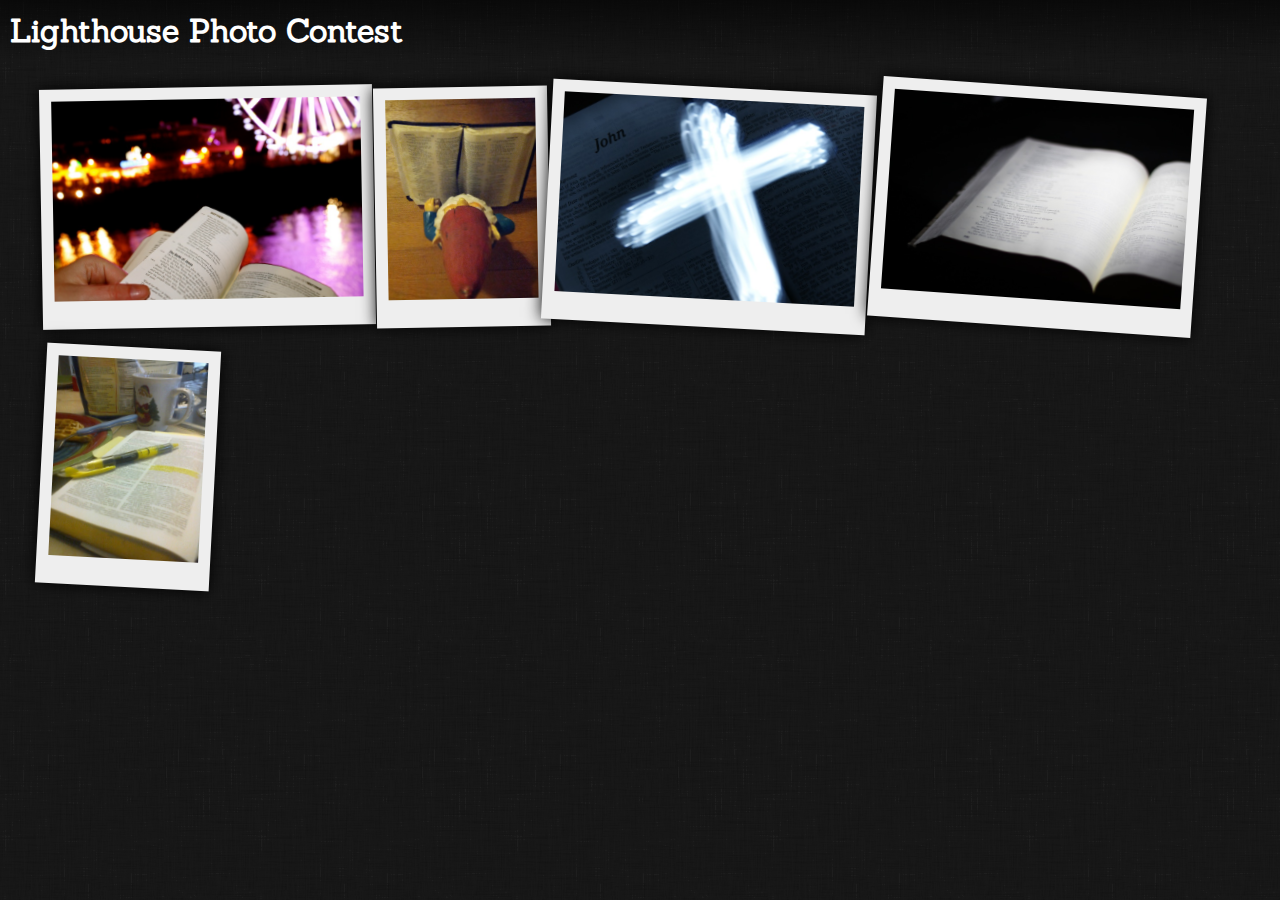
==== war/index.html @ 3a0cdcaf "Migrated client side code" ====
<!DOCTYPE html>
<html>
<head>
    <title>Lighthouse Photo Contest</title>
    <link href="resources/lpc.css" rel="stylesheet" />
    <link href='http://fonts.googleapis.com/css?family=Sanchez' rel='stylesheet' type='text/css'>
    <script src="resources/jquery.js"> </script>
    <script src="resources/lpc.js"> </script>
    <script src="resources/facebook.js"> </script>
</head>

<body>
    <h1>Lighthouse Photo Contest</h1>

    <ul id="pictures">
        <!-- Pictures are injected here -->
    </ul>
    
    <div id="selectedPicture" class="hidden">
        <img id="selectedPictureImg" alt="test" src="" /> <!-- alt and src are set by lpc.js -->
        <img id="cancel" src="resources/x.png" />
        <div id="footer">
            <button id="voteButton">Vote</button>
            <div id="caption"></div>
        </div>
    </div>
    <div class="glass hidden"></div>
</body>
</html>
---- war/resources/lpc.css ----
/*
 * The css for all of the Lighthouse Photo Contest pages.
 */

body {
  background-image: url(background.png);
  font-family: Sanchez;
  margin: 0;
}

h1 {
  margin: 0;
  color: #fff;
  padding: 10px;
  background: -webkit-gradient(linear, left top, left bottom, color-stop(0%,rgba(0,0,0,.6)), color-stop(100%,rgba(0,0,0,0)));
}

.picture {
  list-style-type: none;
  padding: 12px 12px 24px 12px;
  background-color: #eee;
  margin: 10px auto;
  display: inline-block;
  -webkit-box-shadow: 0px 0px 15px rgba(0, 0, 0, 1);
  -moz-box-shadow: 0px 0px 15px rgba(0, 0, 0, 1);
  box-shadow: 0px 0px 15px rgba(0, 0, 0, 1);
  position: relative;
  
  -webkit-transition: all .2s ease-in-out;
  -moz-transition: all .2s;
  transition: all .2s;
}

.picture img {
  height: 200px;
}

.message {
  -webkit-border-radius: 10px;
  -moz-border-radius: 10px;
  border-radius: 10px;
  background-color: #eee;
  color: #333;
  padding: 25px;
  margin: 200px auto;
  width: 450px;
  -webkit-box-shadow: 0px 0px 100px rgba(0, 0, 0, 1);
  -moz-box-shadow: 0px 0px 100px rgba(0, 0, 0, 1);
  box-shadow: 0px 0px 100px rgba(0, 0, 0, 1);
  -webkit-transform: rotate(-2deg) translate3d( 0, 0, 0);
  -moz-transform: rotate(-2deg) translate3d( 0, 0, 0);
  transform: rotate(-2deg) translate3d( 0, 0, 0);
}

.message h2 {
  font-size: 300%;
}

.message p {
  font-size: 80%;
}

.message * {
  margin: 0;
}

#selectedPicture {
  position: absolute;
  top: 5%;
  left: 50%;
  margin-left: -400px;
  width: 800px;
  z-index: 1000;
  -webkit-box-shadow: 0px 0px 25px rgba(0, 0, 0, 1);
  -moz-box-shadow: 0px 0px 25px rgba(0, 0, 0, 1);
  box-shadow: 0px 0px 25px rgba(0, 0, 0, 1);
  background-color: #000;
}

#selectedPictureImg {
  width: 100%;
}


#selectedPicture * {
  -webkit-transition: opacity .2s ease-in-out;
}

#footer {
  width: 760px;
  background: rgba(0, 0, 0, .6);
  padding: 20px;
  z-index: 1000;
  position: absolute;
  bottom: 4px;
  color: #eee;
}

.glass {
  top: 0;
  width: 100%;
  height: 100%;
  position: fixed;
  background: rgba(0, 0, 0, .4);
  z-index: 999;
}

#cancel {
  position: absolute;
  top: 10px;
  right: 10px;
  height: 15px;
  -webkit-box-shadow: 0px 0px 25px rgba(0, 0, 0, 1);
  -moz-box-shadow: 0px 0px 25px rgba(0, 0, 0, 1);
  box-shadow: 0px 0px 25px rgba(0, 0, 0, 1);
}

#voteButton {
  float: right;
  -moz-box-shadow:inset 0px 1px 0px 0px #ffffff;
  -webkit-box-shadow:inset 0px 1px 0px 0px #ffffff;
  background:-webkit-gradient( linear, left top, left bottom, color-stop(0.05, #eee), color-stop(1, #ddd) );
  background:-moz-linear-gradient( center top, #eee 5%, #ddd 100% );
  background:linear-gradient( center top, #eee 5%, #ddd 100% );
  -moz-border-radius:6px;
  -webkit-border-radius:6px;
  border-radius:6px;
  border:1px solid #dcdcdc;
  color:#333;
  font-weight:bold;
  padding:3px 12px;
  text-decoration:none;
  text-shadow:1px 1px 0px #ffffff;
  font-family: Sanchez;
  font-size: 12px;
}

#voteButton:hover {
  background:-webkit-gradient( linear, left top, left bottom, color-stop(0.05, #ddd), color-stop(1, #eee) );
  background:-moz-linear-gradient( center top, #ddd 5%, #eee 100% );
  background:linear-gradient( center top, #ddd 5%, #eee 100% );
}

#voteButton:active {
  position:relative;
  top:1px;
}

#voteButton:hover,
#cancel:hover,
li:hover {
  cursor: pointer;
}

.hidden {
  display: none;
}
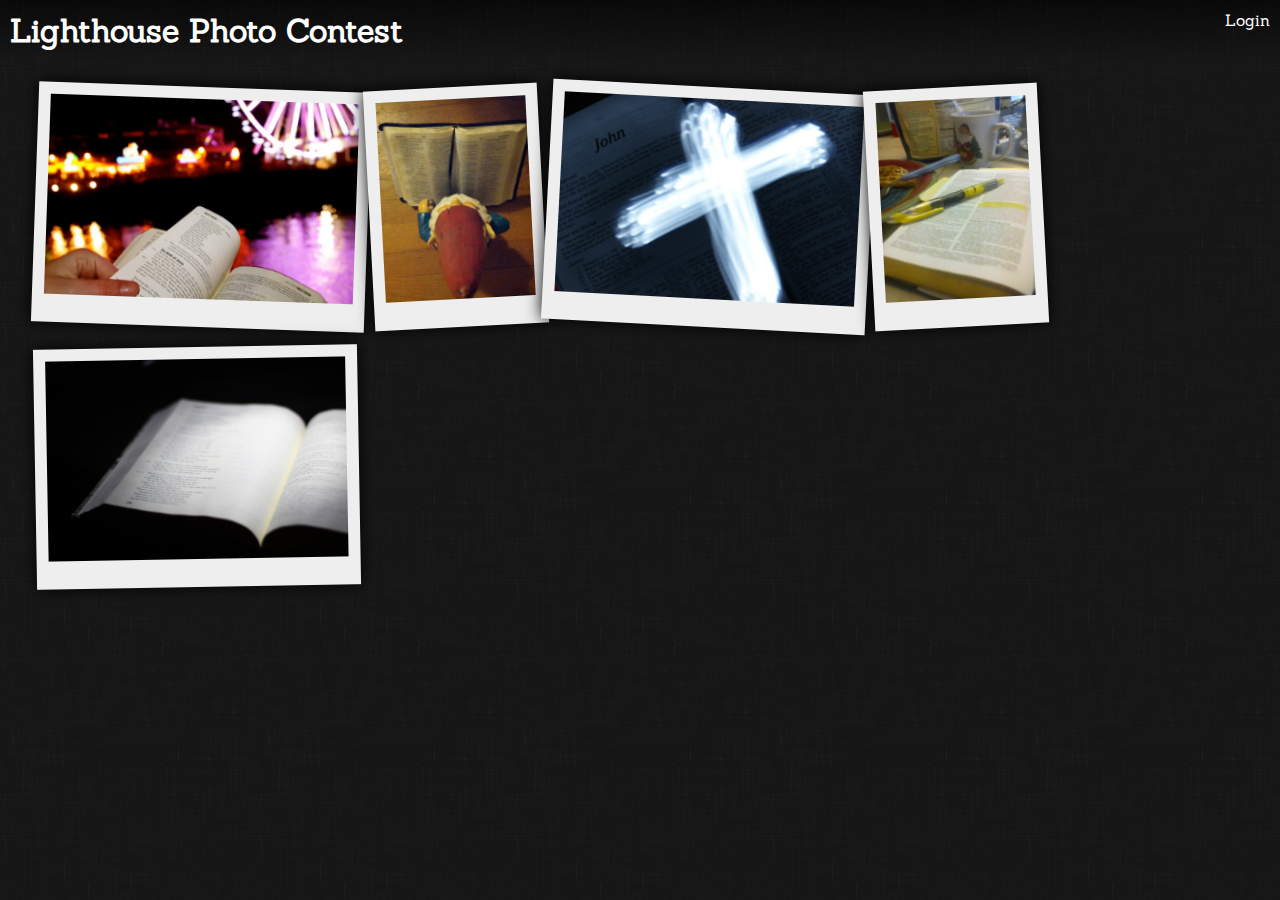
==== commit cc3f9689: "Setup login foundation" ====
--- a/war/index.html
+++ b/war/index.html
@@ -10,7 +10,11 @@
 </head>
 
 <body>
-    <h1>Lighthouse Photo Contest</h1>
+    <div id="header">
+        <h1>Lighthouse Photo Contest</h1>
+        <div class="spacer"></div>
+        <div id="login">Login</div>
+    </div>
 
     <ul id="pictures">
         <!-- Pictures are injected here -->
--- a/war/resources/lpc.css
+++ b/war/resources/lpc.css
@@ -6,13 +6,7 @@
   background-image: url(background.png);
   font-family: Sanchez;
   margin: 0;
-}
-
-h1 {
-  margin: 0;
   color: #fff;
-  padding: 10px;
-  background: -webkit-gradient(linear, left top, left bottom, color-stop(0%,rgba(0,0,0,.6)), color-stop(100%,rgba(0,0,0,0)));
 }
 
 .picture {
@@ -79,6 +73,7 @@
 
 #selectedPictureImg {
   width: 100%;
+  vertical-align: bottom;
 }
 
 
@@ -92,8 +87,7 @@
   padding: 20px;
   z-index: 1000;
   position: absolute;
-  bottom: 4px;
-  color: #eee;
+  bottom: 0;
 }
 
 .glass {
@@ -110,9 +104,6 @@
   top: 10px;
   right: 10px;
   height: 15px;
-  -webkit-box-shadow: 0px 0px 25px rgba(0, 0, 0, 1);
-  -moz-box-shadow: 0px 0px 25px rgba(0, 0, 0, 1);
-  box-shadow: 0px 0px 25px rgba(0, 0, 0, 1);
 }
 
 #voteButton {
@@ -154,4 +145,27 @@
 
 .hidden {
   display: none;
+}
+
+#header {
+  background: -webkit-gradient(linear, left top, left bottom, color-stop(0%,rgba(0,0,0,.6)), color-stop(100%,rgba(0,0,0,0)));
+  
+  -webkit-box-orient: horizontal;
+  -moz-box-orient: horizontal;
+  box-orient: horizontal;
+  
+  display: -webkit-box;
+  display: -moz-box;
+  display: box;
+}
+
+#header > * {
+  margin: 0;
+  padding: 10px;
+}
+
+.spacer {
+  -moz-box-flex: 1;
+  -webkit-box-flex: 1;
+  box-flex: 1;
 }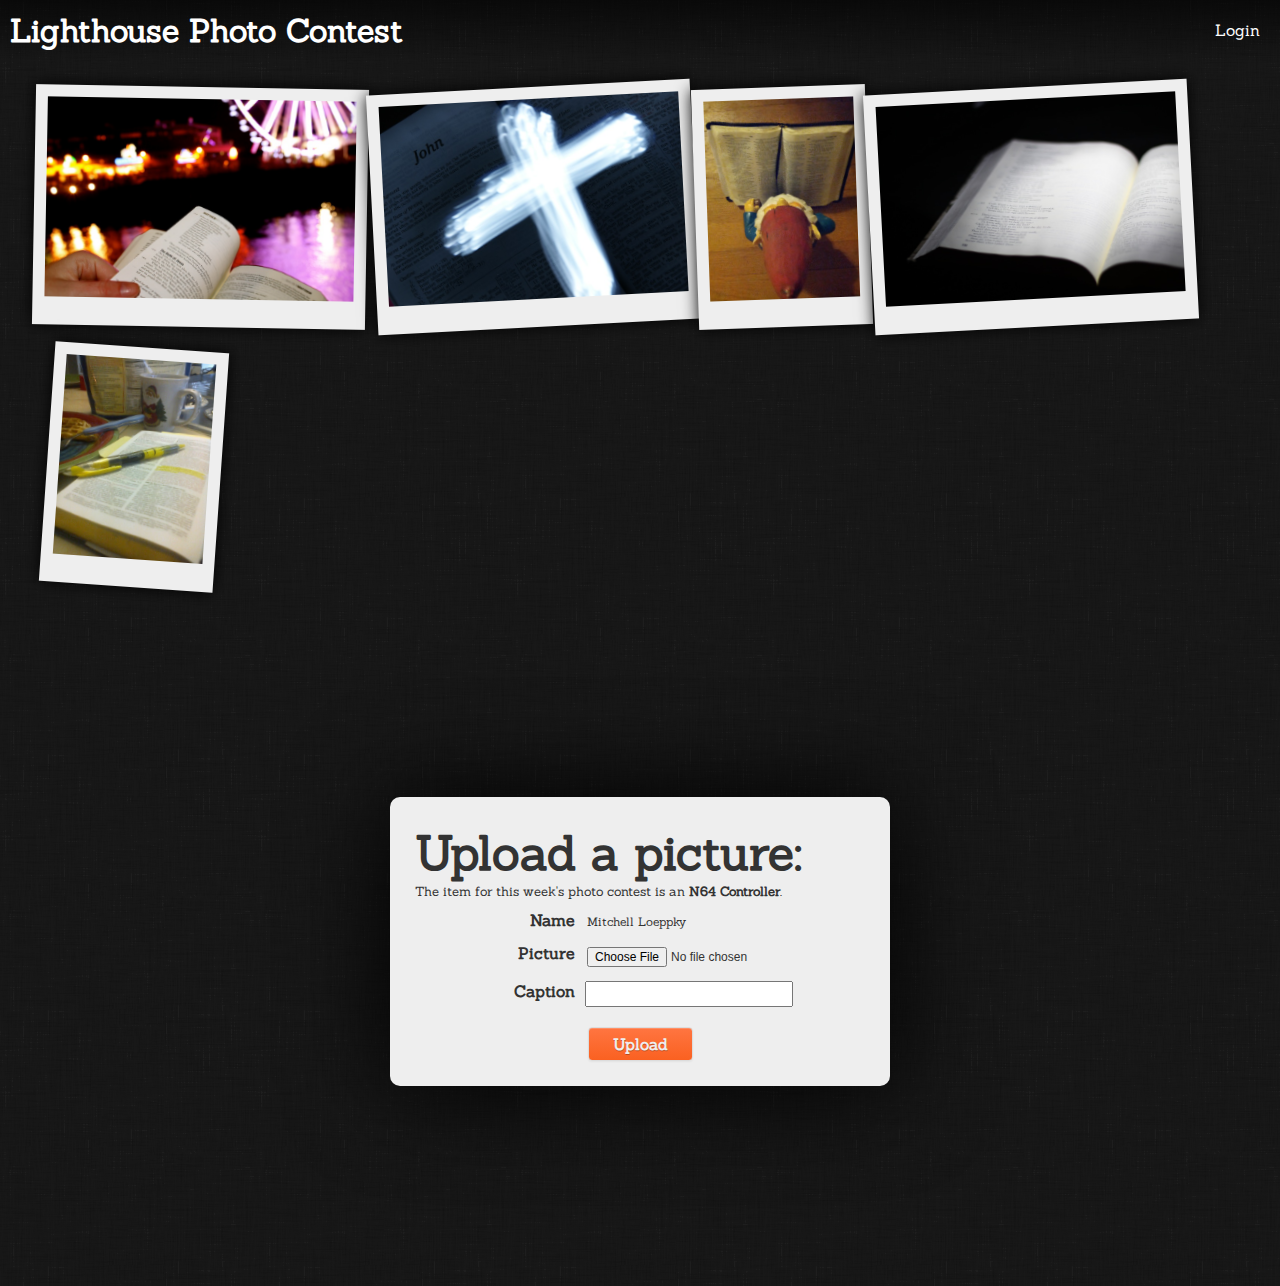
==== commit f9b45b0f: "Combined all html pages into one" ====
--- a/war/index.html
+++ b/war/index.html
@@ -14,6 +14,12 @@
         <h1>Lighthouse Photo Contest</h1>
         <div class="spacer"></div>
         <div id="login">Login</div>
+        <div id="user" class="hidden"></div>
+        <div id="userOptions" class="hidden">
+            <ul>
+                <li id="upload">Upload a Picture</li>
+            </ul>
+        </div>
     </div>
 
     <ul id="pictures">
@@ -29,5 +35,38 @@
         </div>
     </div>
     <div class="glass hidden"></div>
+    
+    <div id="alreadyVoted" class="message tilted hidden">
+        <h2>Hey! You already voted!</h2>
+        <p>No you can't change your vote. Don't worry, Jesus still loves you even though you made a mistake.</p>
+    </div>
+    
+    <div id="thanksForVoting" class="message tilted hidden">
+        <h2>Thanks for voting!</h2>
+        <p>Come back next week to see this weeks winner and vote for new pictures.</p>
+    </div>
+    
+    <div id="thanksForUploading" class="message tilted hidden">
+        <h2>Thanks for uploading!</h2>
+        <p>You should see your picture on the home page Monday evening.</p>
+    </div>
+    
+    <div id="uploadForm" class="message">
+        <h2>Upload a picture:</h2>
+        <p>The item for this week's photo contest is an <strong>N64 Controller</strong>.</p>
+        
+        <form>
+	        <label>Name</label>
+	        <p class="name">Mitchell Loeppky</p>
+	        
+	        <label>Picture</label>
+	        <input type="file">
+	        
+	        <label>Caption</label>
+            <input type="text" maxlength="140">
+        </form>
+        
+        <button id="uploadButton">Upload</button>
+    </div>
 </body>
 </html>--- a/war/resources/lpc.css
+++ b/war/resources/lpc.css
@@ -28,6 +28,13 @@
 .picture img {
   height: 200px;
 }
+
+.tilted {
+  -webkit-transform: rotate(-2deg) translate3d( 0, 0, 0);
+  -moz-transform: rotate(-2deg) translate3d( 0, 0, 0);
+  transform: rotate(-2deg) translate3d( 0, 0, 0);
+}
+
 
 .message {
   -webkit-border-radius: 10px;
@@ -41,9 +48,6 @@
   -webkit-box-shadow: 0px 0px 100px rgba(0, 0, 0, 1);
   -moz-box-shadow: 0px 0px 100px rgba(0, 0, 0, 1);
   box-shadow: 0px 0px 100px rgba(0, 0, 0, 1);
-  -webkit-transform: rotate(-2deg) translate3d( 0, 0, 0);
-  -moz-transform: rotate(-2deg) translate3d( 0, 0, 0);
-  transform: rotate(-2deg) translate3d( 0, 0, 0);
 }
 
 .message h2 {
@@ -108,38 +112,50 @@
 
 #voteButton {
   float: right;
-  -moz-box-shadow:inset 0px 1px 0px 0px #ffffff;
-  -webkit-box-shadow:inset 0px 1px 0px 0px #ffffff;
+}
+
+button {
+  display: block;
+  -webkit-box-shadow: inset 0 1px 0 rgba(255, 255, 255, 0.2),0 1px 2px rgba(0, 0, 0, 0.05);
+  -moz-box-shadow: inset 0 1px 0 rgba(255, 255, 255, 0.2),0 1px 2px rgba(0, 0, 0, 0.05);
+  box-shadow: inset 0 1px 0 rgba(255, 255, 255, 0.2),0 1px 2px rgba(0, 0, 0, 0.05);
+  
   background:-webkit-gradient( linear, left top, left bottom, color-stop(0.05, #eee), color-stop(1, #ddd) );
   background:-moz-linear-gradient( center top, #eee 5%, #ddd 100% );
   background:linear-gradient( center top, #eee 5%, #ddd 100% );
-  -moz-border-radius:6px;
-  -webkit-border-radius:6px;
-  border-radius:6px;
+  -moz-border-radius:4px;
+  -webkit-border-radius:4px;
+  border-radius:4px;
   border:1px solid #dcdcdc;
   color:#333;
   font-weight:bold;
-  padding:3px 12px;
+  padding:4px 12px;
   text-decoration:none;
-  text-shadow:1px 1px 0px #ffffff;
+  text-shadow: 0 1px 0 rgba(0, 0, 0, 0.25);
   font-family: Sanchez;
-  font-size: 12px;
-}
-
-#voteButton:hover {
+  font-size: 14px;
+  line-height: 20px;
+  vertical-align: middle;
+  text-align: center;
+}
+
+button:hover {
   background:-webkit-gradient( linear, left top, left bottom, color-stop(0.05, #ddd), color-stop(1, #eee) );
   background:-moz-linear-gradient( center top, #ddd 5%, #eee 100% );
   background:linear-gradient( center top, #ddd 5%, #eee 100% );
 }
 
-#voteButton:active {
-  position:relative;
-  top:1px;
-}
-
-#voteButton:hover,
+button:active {
+  outline:0;
+  -webkit-box-shadow:inset 0 2px 4px rgba(0, 0, 0, 0.15),0 1px 2px rgba(0, 0, 0, 0.05);
+  -moz-box-shadow:inset 0 2px 4px rgba(0, 0, 0, 0.15),0 1px 2px rgba(0, 0, 0, 0.05);
+  box-shadow:inset 0 2px 4px rgba(0, 0, 0, 0.15),0 1px 2px rgba(0, 0, 0, 0.05);
+}
+
+#button:hover,
 #cancel:hover,
-li:hover {
+li:hover,
+#login:hover {
   cursor: pointer;
 }
 
@@ -168,4 +184,102 @@
   -moz-box-flex: 1;
   -webkit-box-flex: 1;
   box-flex: 1;
+}
+
+#login,
+#user {
+  height: 20px;
+  margin: 10px;
+}
+
+#login:hover {
+  background-color: #2A75A9;
+  
+  -webkit-border-radius: 10px;
+  -moz-border-radius: 10px;
+  border-radius: 10px;
+}
+
+/* Must be a class for JS control */
+.userHover {
+  -webkit-top-left-border-radius: 10px;
+  -moz-top-left-border-radius: 10px;
+  border-top-left-radius: 10px;
+  
+  -webkit-top-right-border-radius: 10px;
+  -moz-top-right-border-radius: 10px;
+  border-top-right-radius: 10px;
+  
+  background-color: #FA6121;
+}
+
+#userOptions {
+  border-top: 4px solid #FA6121;
+  position: absolute;
+  right: 10px;
+  top: 50px;
+  width: 200px;
+  background-color: #eee;
+  z-index: 2000;
+  
+  -webkit-box-shadow: 0px 12px 25px rgba(0, 0, 0, 1);
+  -moz-box-shadow: 0px 12px 25px rgba(0, 0, 0, 1);
+  box-shadow: 0px 12px 25px rgba(0, 0, 0, 1);
+}
+
+#userOptions li {
+  color: #333;
+  list-style-type: none;
+}
+
+#userOptions li:hover {
+  color: #FA6121;
+}
+
+#userOptions ul {
+  padding: 0;
+  text-align: center;
+}
+
+#uploadForm form {
+    overflow: hidden;  
+}
+
+#uploadForm label {
+  display:block;
+  font-weight:bold;
+  text-align:right;
+  width:160px;
+  float:left;
+  margin-top: 10px;
+}
+
+#uploadForm input,
+#uploadForm .name {
+  float:left;
+  font-size:12px;
+  padding:4px 2px;
+  width:200px;
+  margin:10px 0 0 10px;
+}
+
+#uploadForm button {
+  clear: both;
+  margin-left: auto;
+  margin-right: auto;
+  margin-top: 20px;
+
+  color: #eee;
+  padding:6px 24px;
+  font-size: 16px;
+  
+  background:-webkit-gradient( linear, left top, left bottom, color-stop(0.05, #FF743F), color-stop(1, #FA6121) );
+  background:-moz-linear-gradient( center top, #FF743F 5%, #FA6121 100% );
+  background:linear-gradient( center top, #FF743F 5%, #FA6121 100% );
+}
+
+#uploadForm button:hover {
+  background:-webkit-gradient( linear, left top, left bottom, color-stop(0.05, #FA6121), color-stop(1, #FF743F) );
+  background:-moz-linear-gradient( center top, #FA6121 5%, #FF743F 100% );
+  background:linear-gradient( center top, #FA6121 5%, #FF743F 100% );
 }